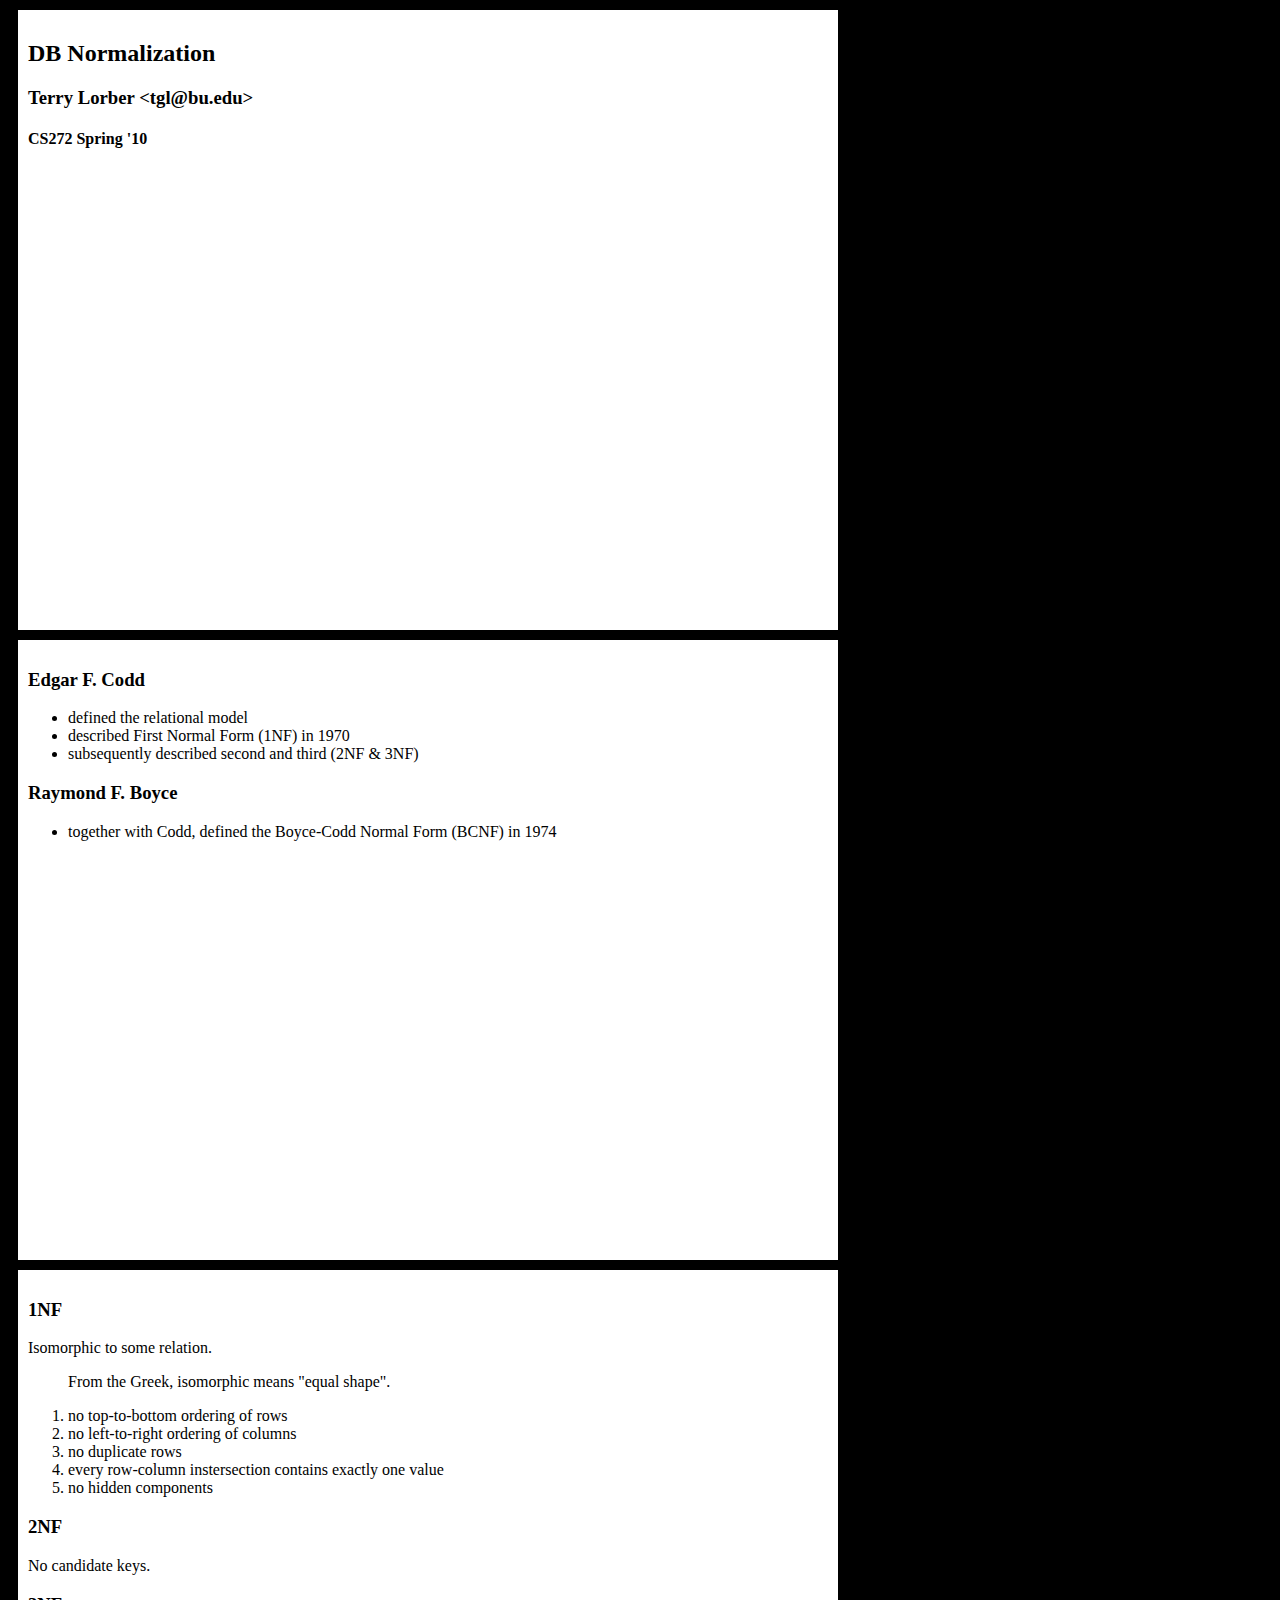
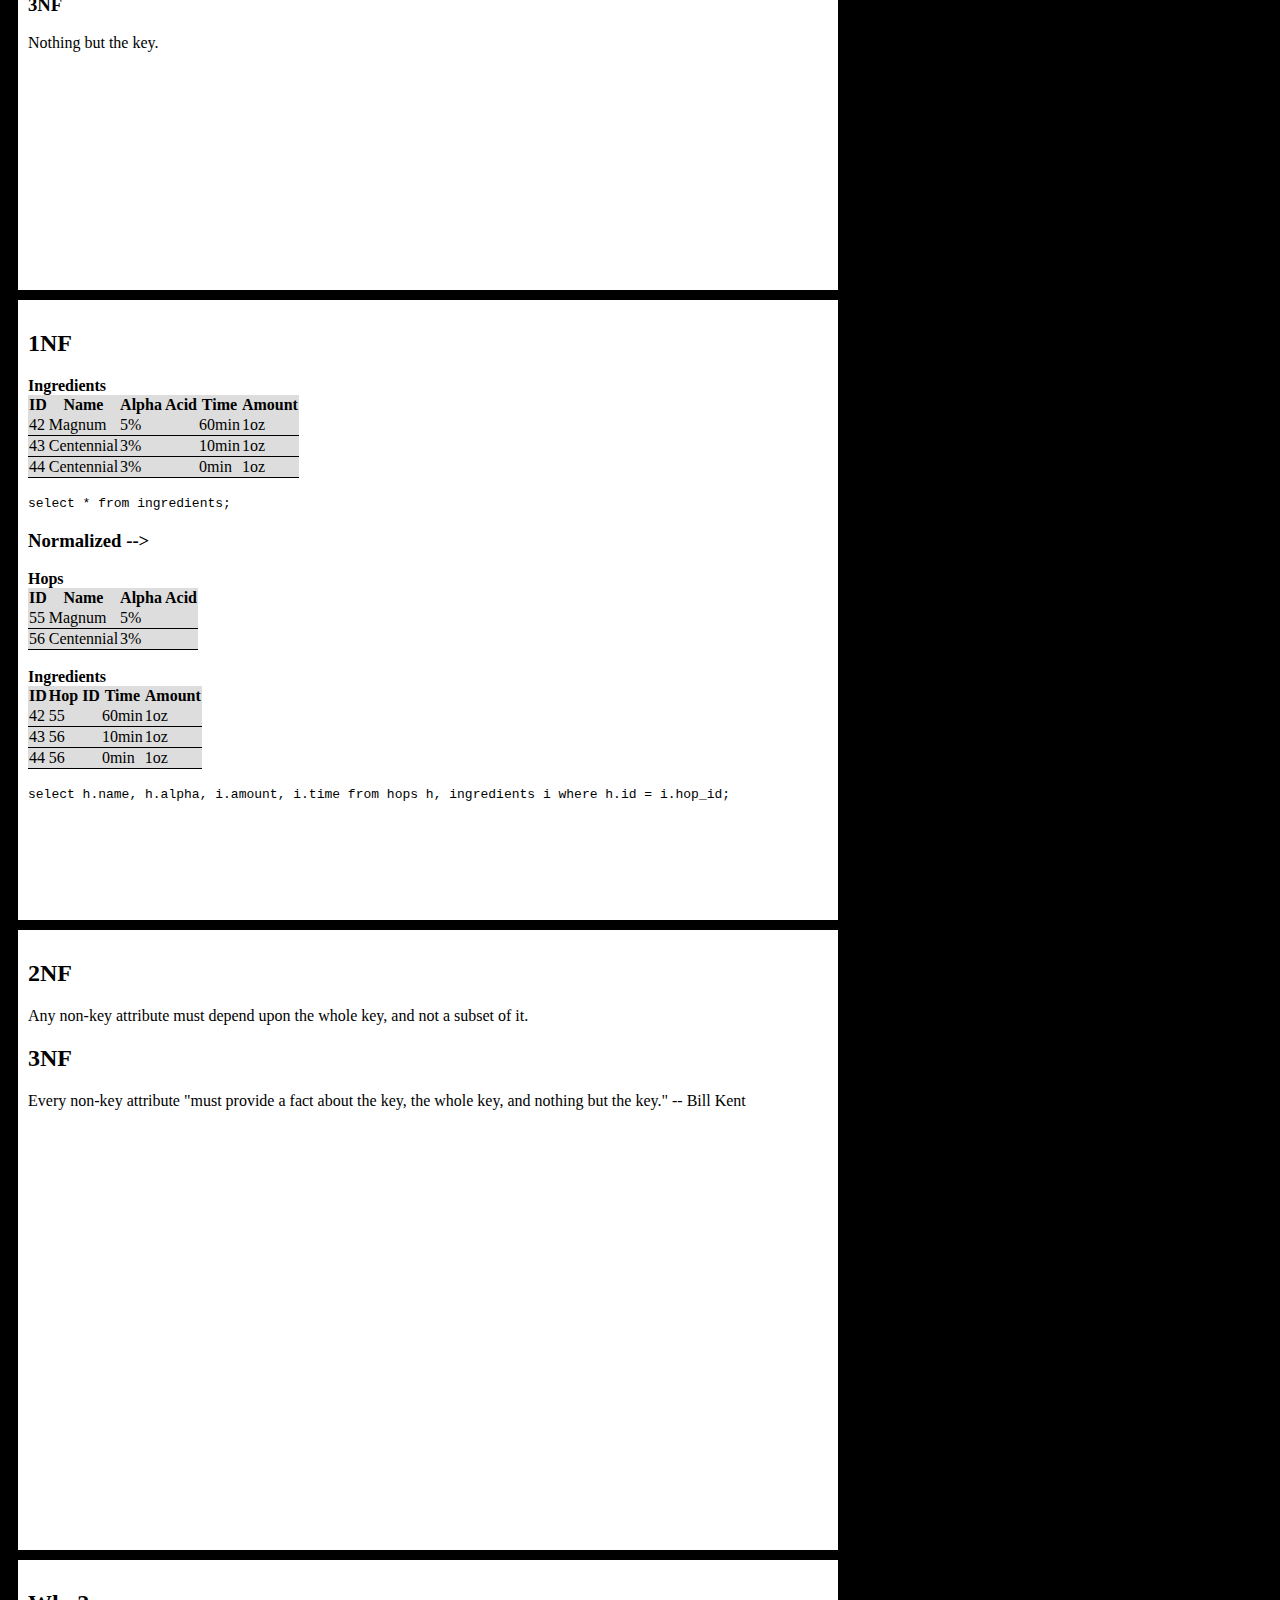
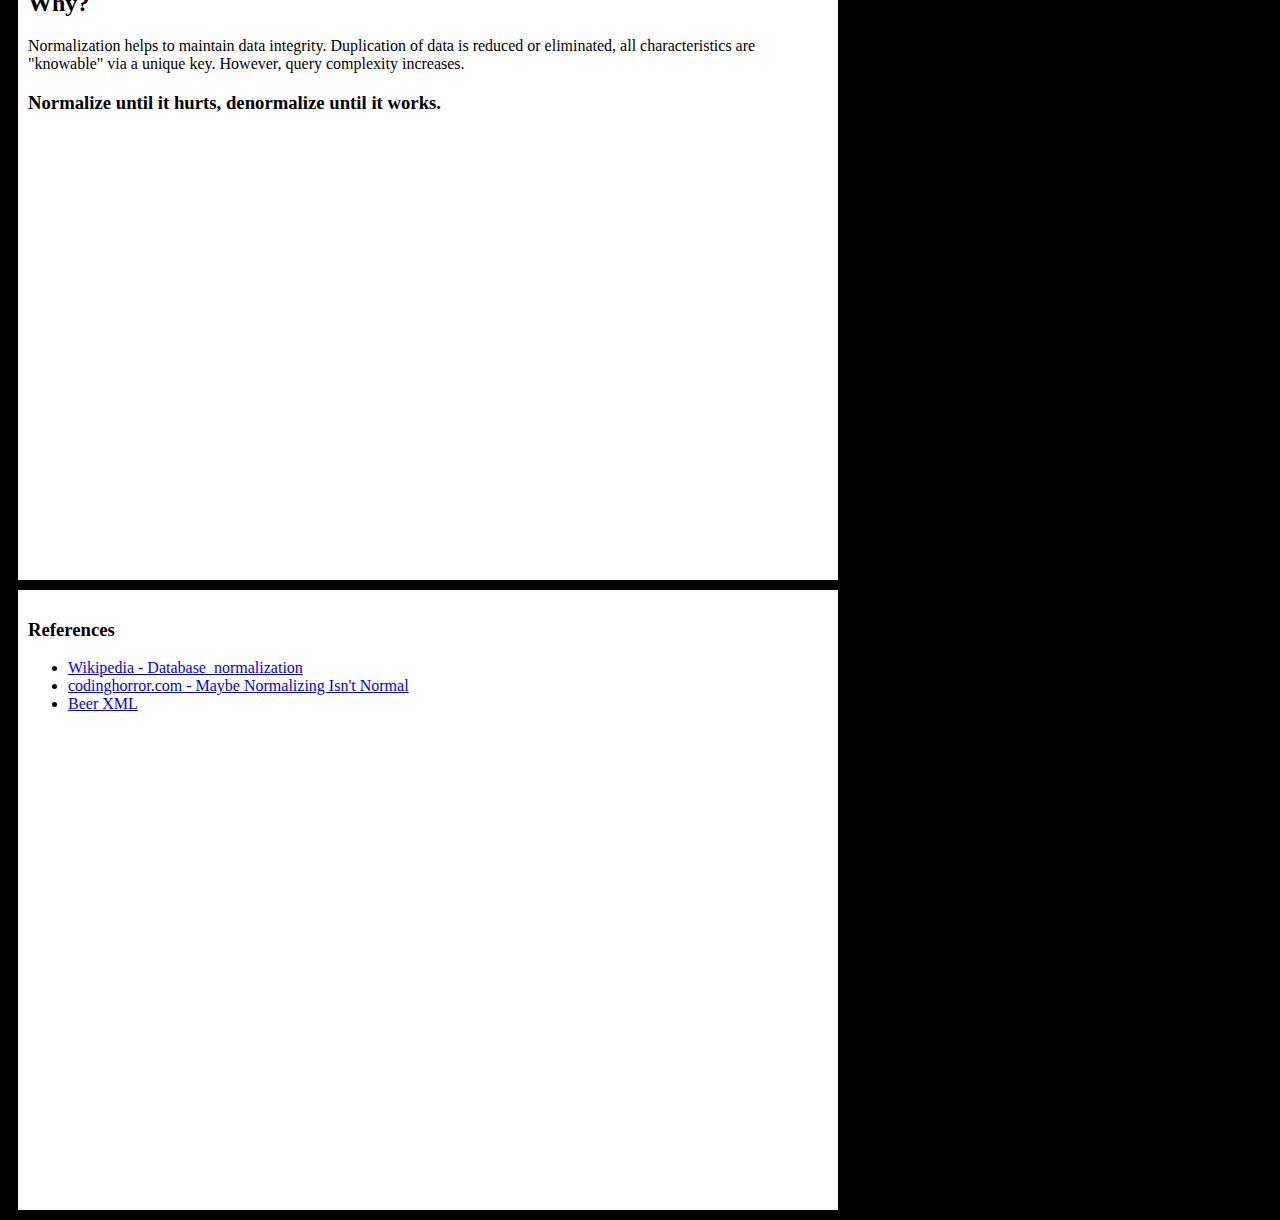
==== cs272/presentation/index.html @ 8d278e74 "ENH first draft" ====
<html>
<head>
<title>Terry Lorber - CS272 Spring '10 - DB Normalization</title>
</head>
<style type="text/css">
body {
background-color: #000;
}

.page {
align: center;
margin: 10px;
padding: 10px;
background-color: #FFF;
width: 800px;
height: 600px;
}

.data {
border-collapse: collapse;
background-color: #DDD;
}

td {
border-bottom-style: solid;
border-bottom-width: 1px;
}


</style>

<body>
<div id="container">
<div class="page">
<h2>DB Normalization</h2>

<h3>Terry Lorber &lt;tgl@bu.edu&gt;</h3>
<h4>CS272 Spring '10</h4>
</div>

<div class="page">
<h3>Edgar F. Codd</h3>
<ul>
<li>defined the relational model</li>
<li>described First Normal Form (1NF) in 1970</li>
<li>subsequently described second and third (2NF & 3NF)</li>
</ul>

<h3>Raymond F. Boyce</h3>
<ul>
<li>together with Codd, defined the Boyce-Codd Normal Form (BCNF) in 1974</li>
</ul>
</div>

<div class="page">
<h3>1NF</h3>
Isomorphic to some relation.
<blockquote>
From the Greek, isomorphic means "equal shape".
</blockquote>
<ol>
<li>no top-to-bottom ordering of rows</li>
<li>no left-to-right ordering of columns</li>
<li>no duplicate rows</li>
<li>every row-column instersection contains exactly one value</li>
<li>no hidden components</li>
</ol>
<h3>2NF</h3>
No candidate keys.
<h3>3NF</h3>
Nothing but the key.
</div>

<div class="page">
<h2>1NF</h2>

<strong>Ingredients</strong>
<table class="data">
<tr>
<thead>
<tr>
<th>ID</th>
<th>Name</th>
<th>Alpha Acid</th>
<th>Time</th>
<th>Amount</th>
</tr>
</thead>
<tbody>
<tr>
<td>42</td>
<td>Magnum</td>
<td>5%</td>
<td>60min</td>
<td>1oz</td>
</tr>
<tr>
<td>43</td>
<td>Centennial</td>
<td>3%</td>
<td>10min</td>
<td>1oz</td>
</tr>
<tr>
<td>44</td>
<td>Centennial</td>
<td>3%</td>
<td>0min</td>
<td>1oz</td>
</tr>
</tbody>
</tr>
</table>

<div>&nbsp;</div>

<code>select * from ingredients;</code>

<h3>Normalized --&gt;</h3>

<strong>Hops</strong>
<table class="data">
<tr>
<thead>
<tr>
<th>ID</th>
<th>Name</th>
<th>Alpha Acid</th>
</tr>
</thead>
<tbody>
<tr>
<td>55</td>
<td>Magnum</td>
<td>5%</td>
</tr>
<tr>
<td>56</td>
<td>Centennial</td>
<td>3%</td>
</tr>
</tbody>
</tr>
</table>

<div>&nbsp;</div>

<strong>Ingredients</strong>
<table class="data">
<tr>
<thead>
<tr>
<th>ID</th>
<th>Hop ID</th>
<th>Time</th>
<th>Amount</th>
</tr>
</thead>
<tbody>
<tr>
<td>42</td>
<td>55</td>
<td>60min</td>
<td>1oz</td>
</tr>
<tr>
<td>43</td>
<td>56</td>
<td>10min</td>
<td>1oz</td>
</tr>
<tr>
<td>44</td>
<td>56</td>
<td>0min</td>
<td>1oz</td>
</tr>
</tbody>
</tr>
</table>

<div>&nbsp;</div>

<code>select h.name, h.alpha, i.amount, i.time from hops h, ingredients i where h.id = i.hop_id;</code>

</div>
<div class="page">
<h2>2NF</h2>
Any non-key attribute must depend upon the whole key, and not a subset of it.


<h2>3NF</h2>
Every non-key attribute "must provide a fact about the key, the whole key, and nothing but the key." -- Bill Kent
</div>


<div class="page">
<h2>Why?</h2>
<p>
Normalization helps to maintain data integrity.  Duplication of data is reduced or eliminated, all characteristics are "knowable" via a unique key.  However, query complexity increases.
</p>

<h3>Normalize until it hurts, denormalize until it works.</h3>
</div>

<div class="page">
<h3>References</h3>
<ul>
<li><a href="http://en.wikipedia.org/wiki/Database_normalization">Wikipedia - Database_normalization</a></li>
<li><a href="http://www.codinghorror.com/blog/2008/07/maybe-normalizing-isnt-normal.html">codinghorror.com - Maybe Normalizing Isn't Normal</a></li>
<li><a href="http://www.beerxml.com/">Beer XML</a></li>
</ul>
</div>
</div>
</body>
</html>
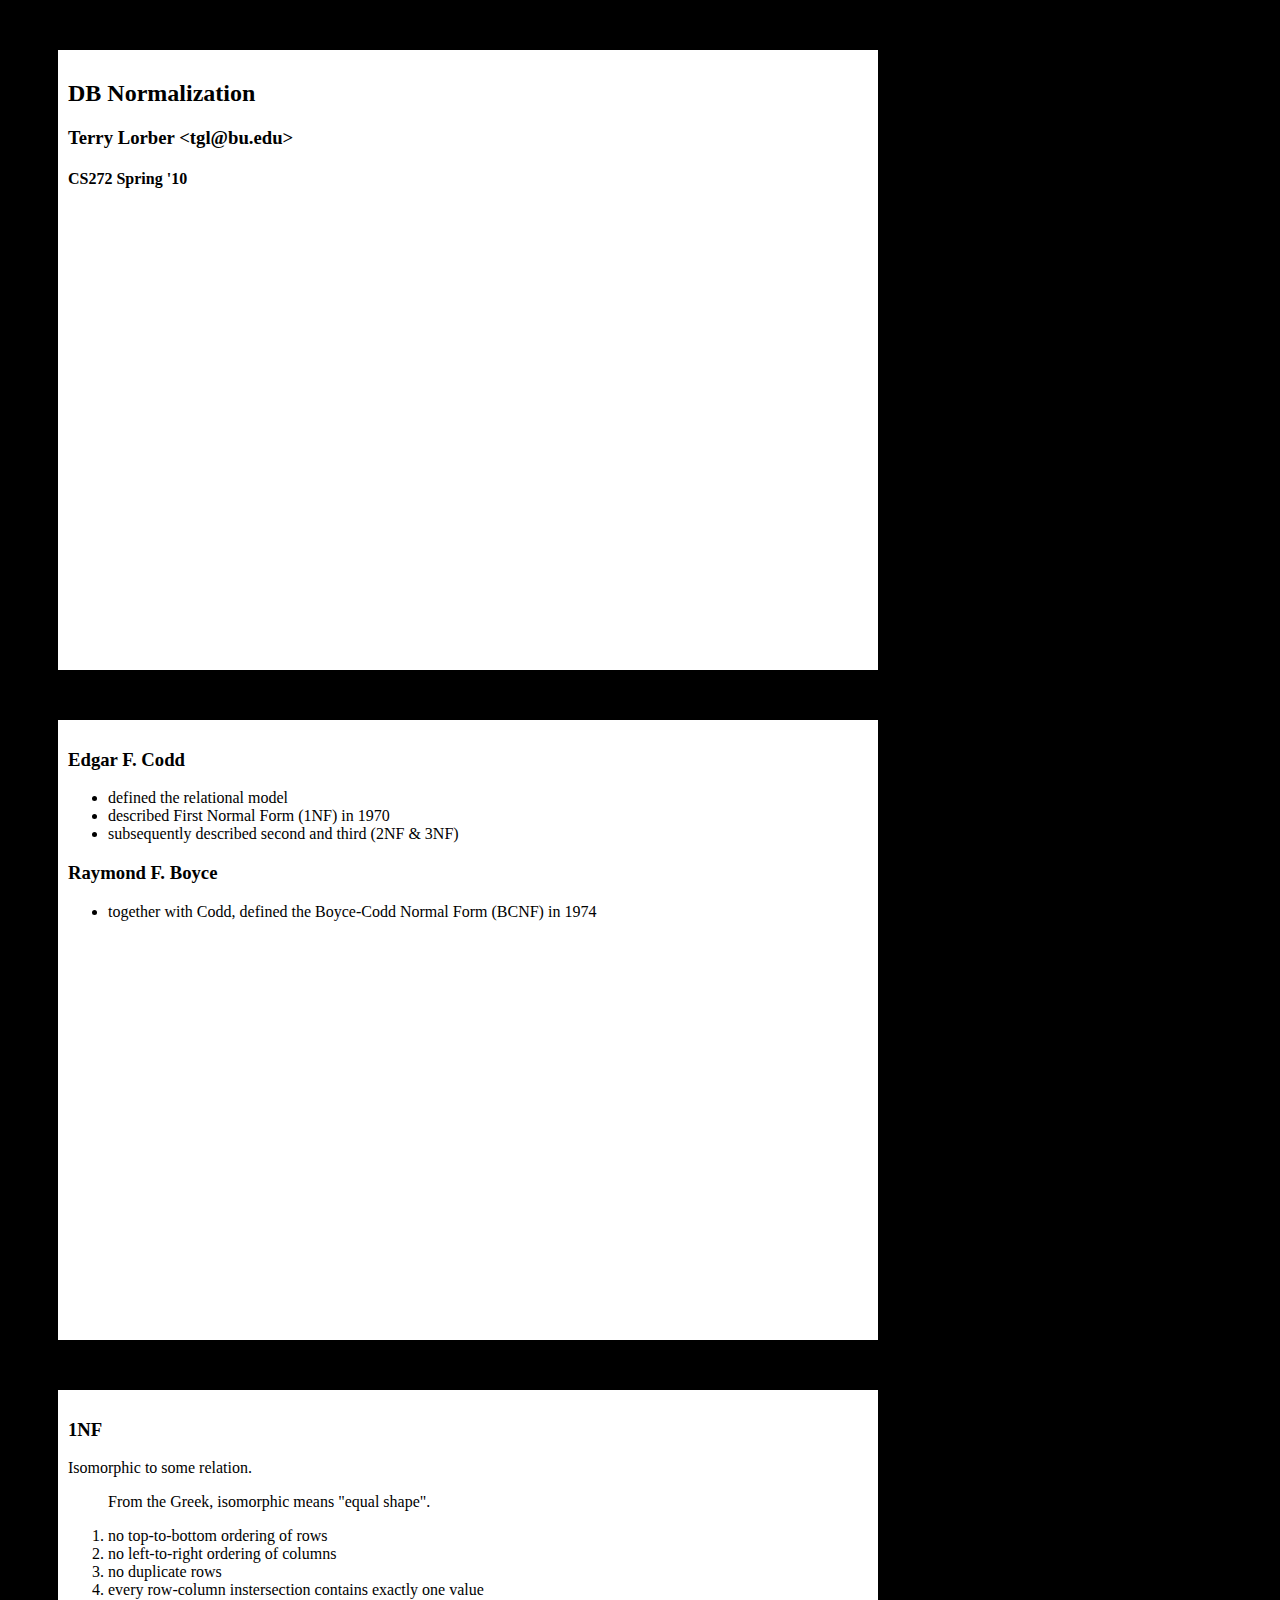
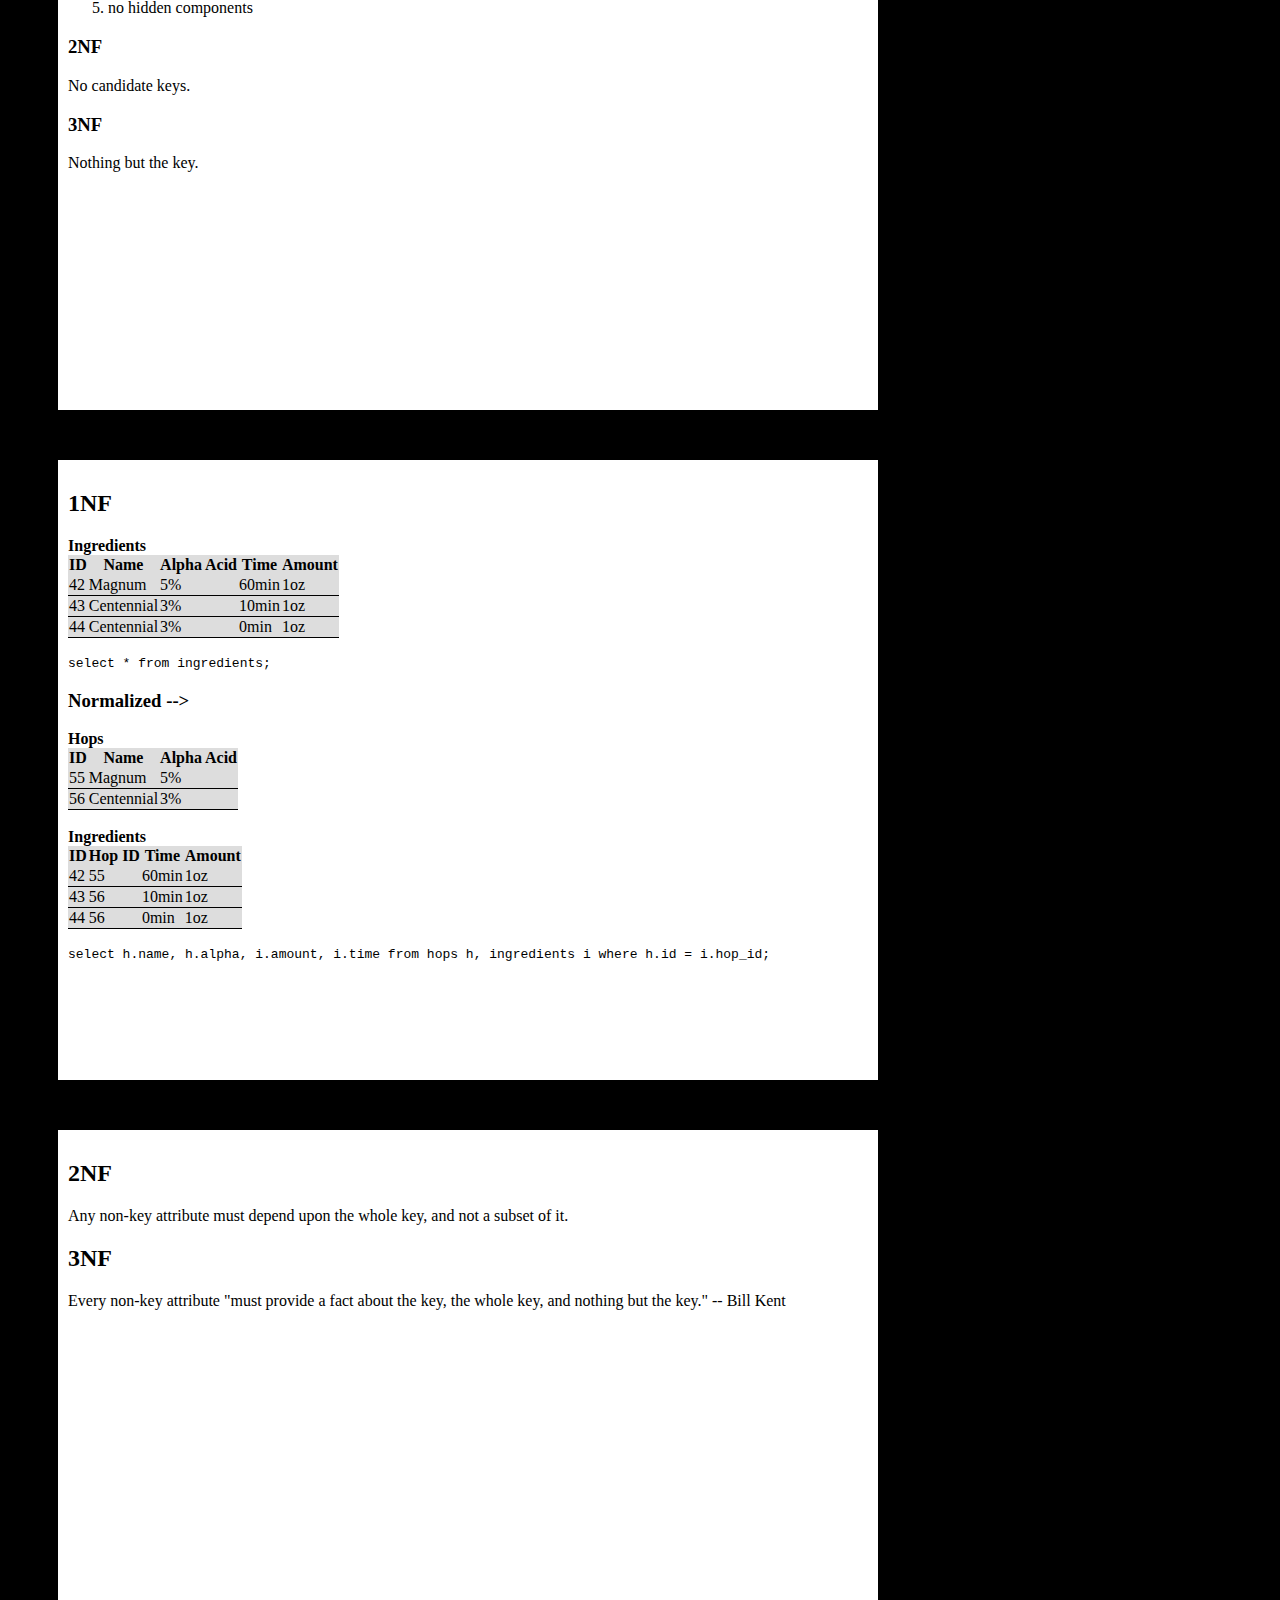
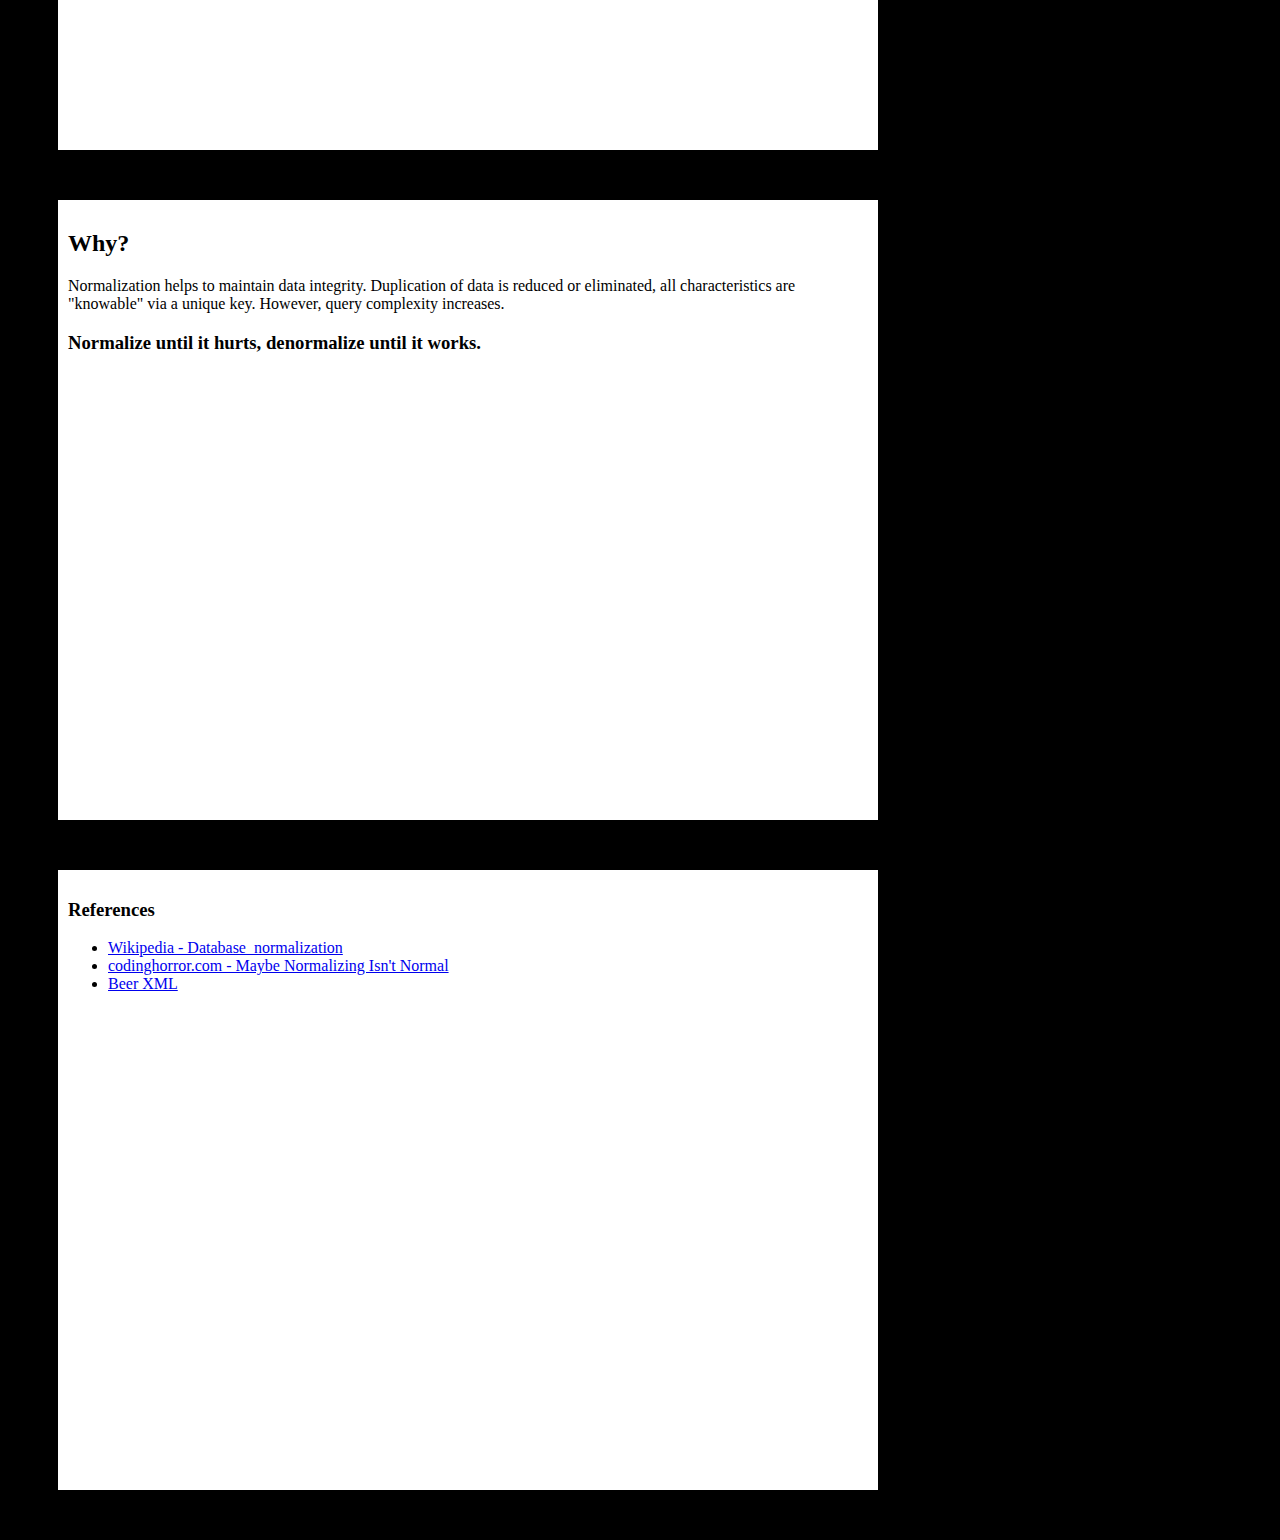
==== commit 85e399ee: "ENH tweak" ====
--- a/cs272/presentation/index.html
+++ b/cs272/presentation/index.html
@@ -7,9 +7,12 @@
 background-color: #000;
 }
 
+.container {
+align: center;
+}
+
 .page {
-align: center;
-margin: 10px;
+margin: 50px;
 padding: 10px;
 background-color: #FFF;
 width: 800px;
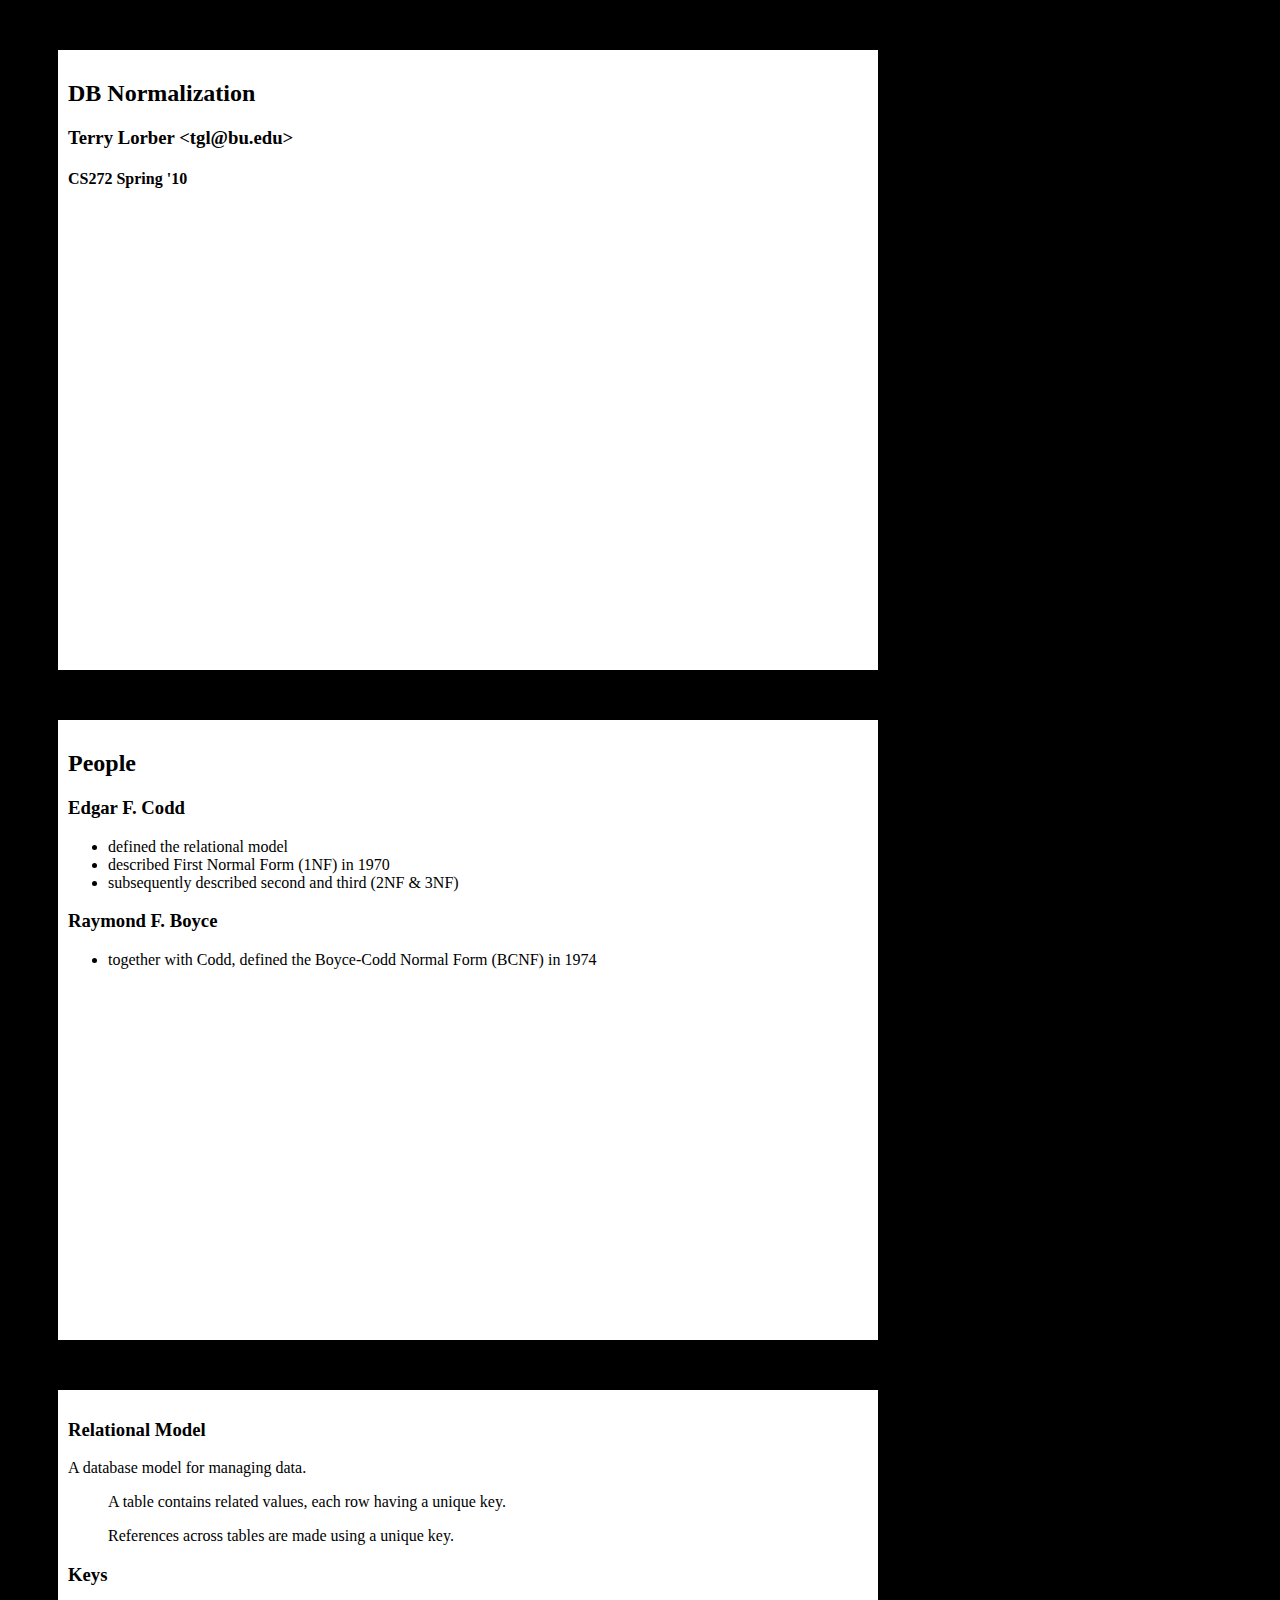
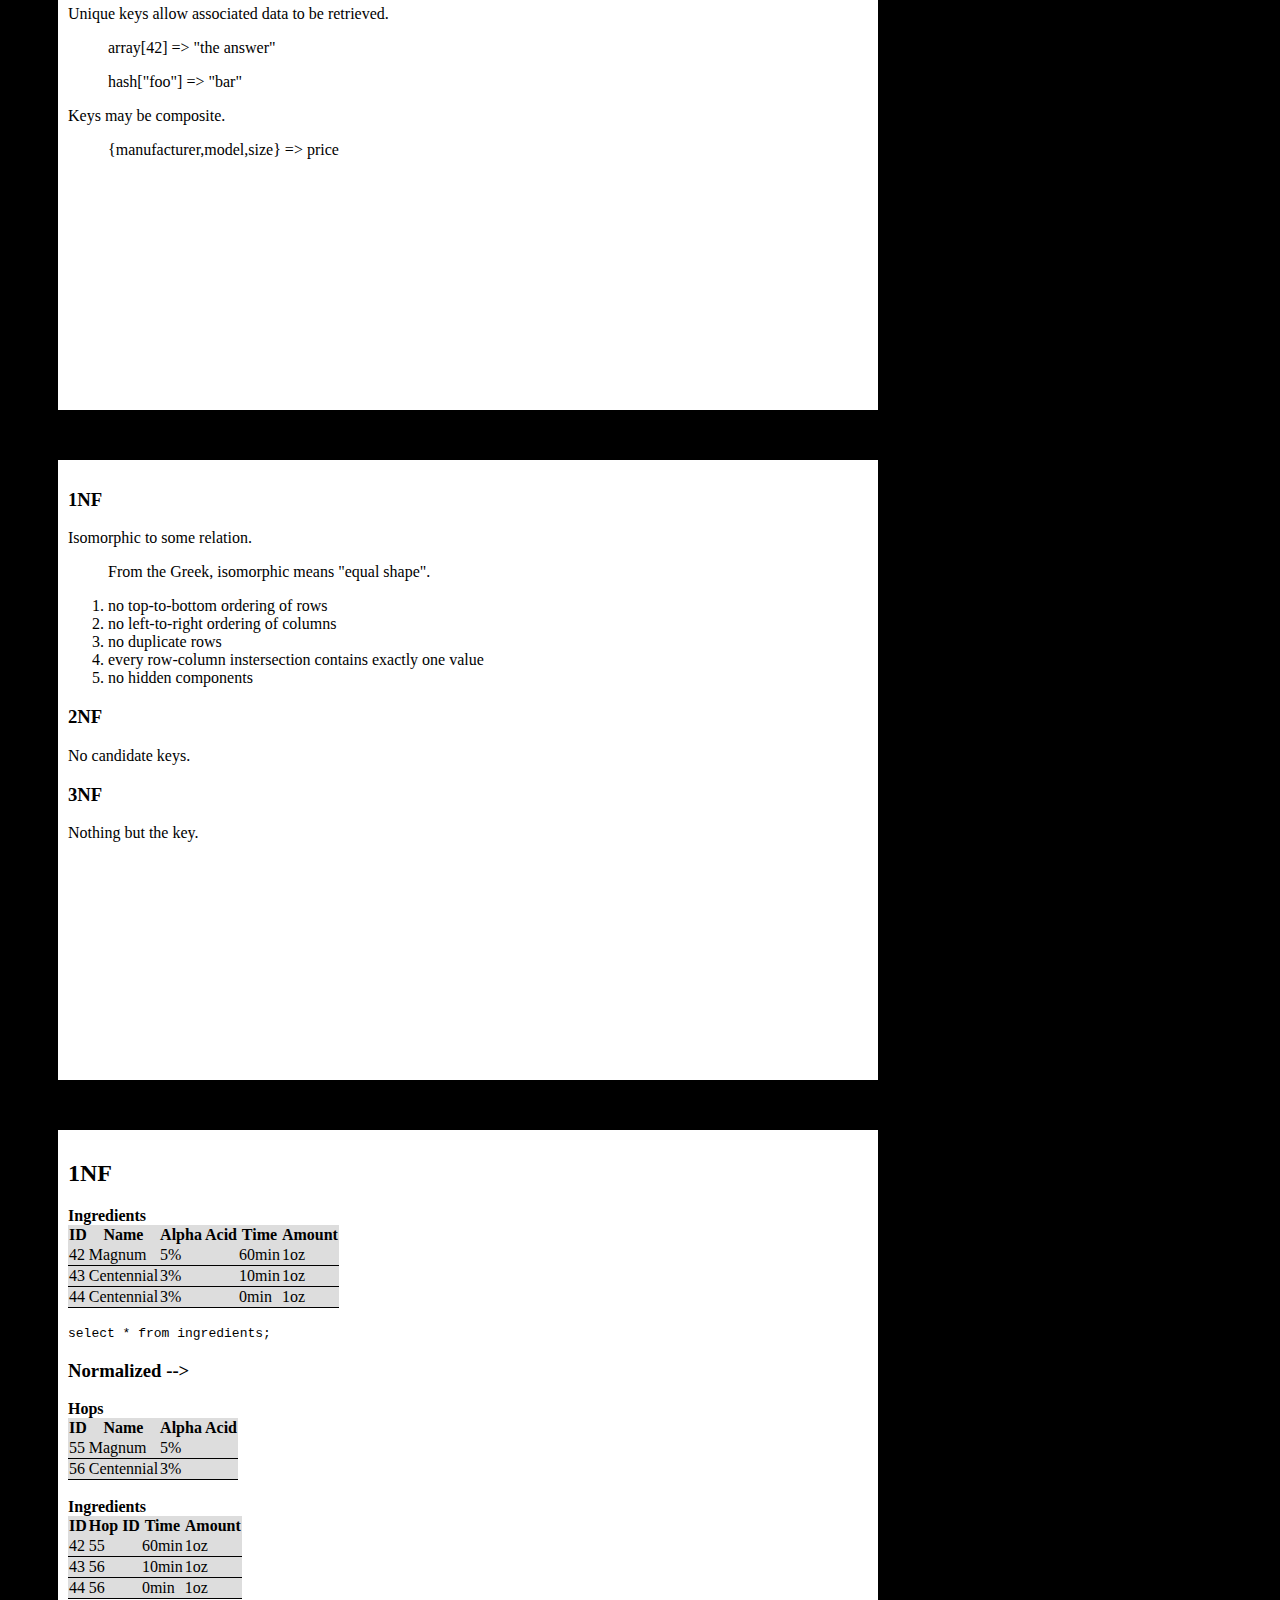
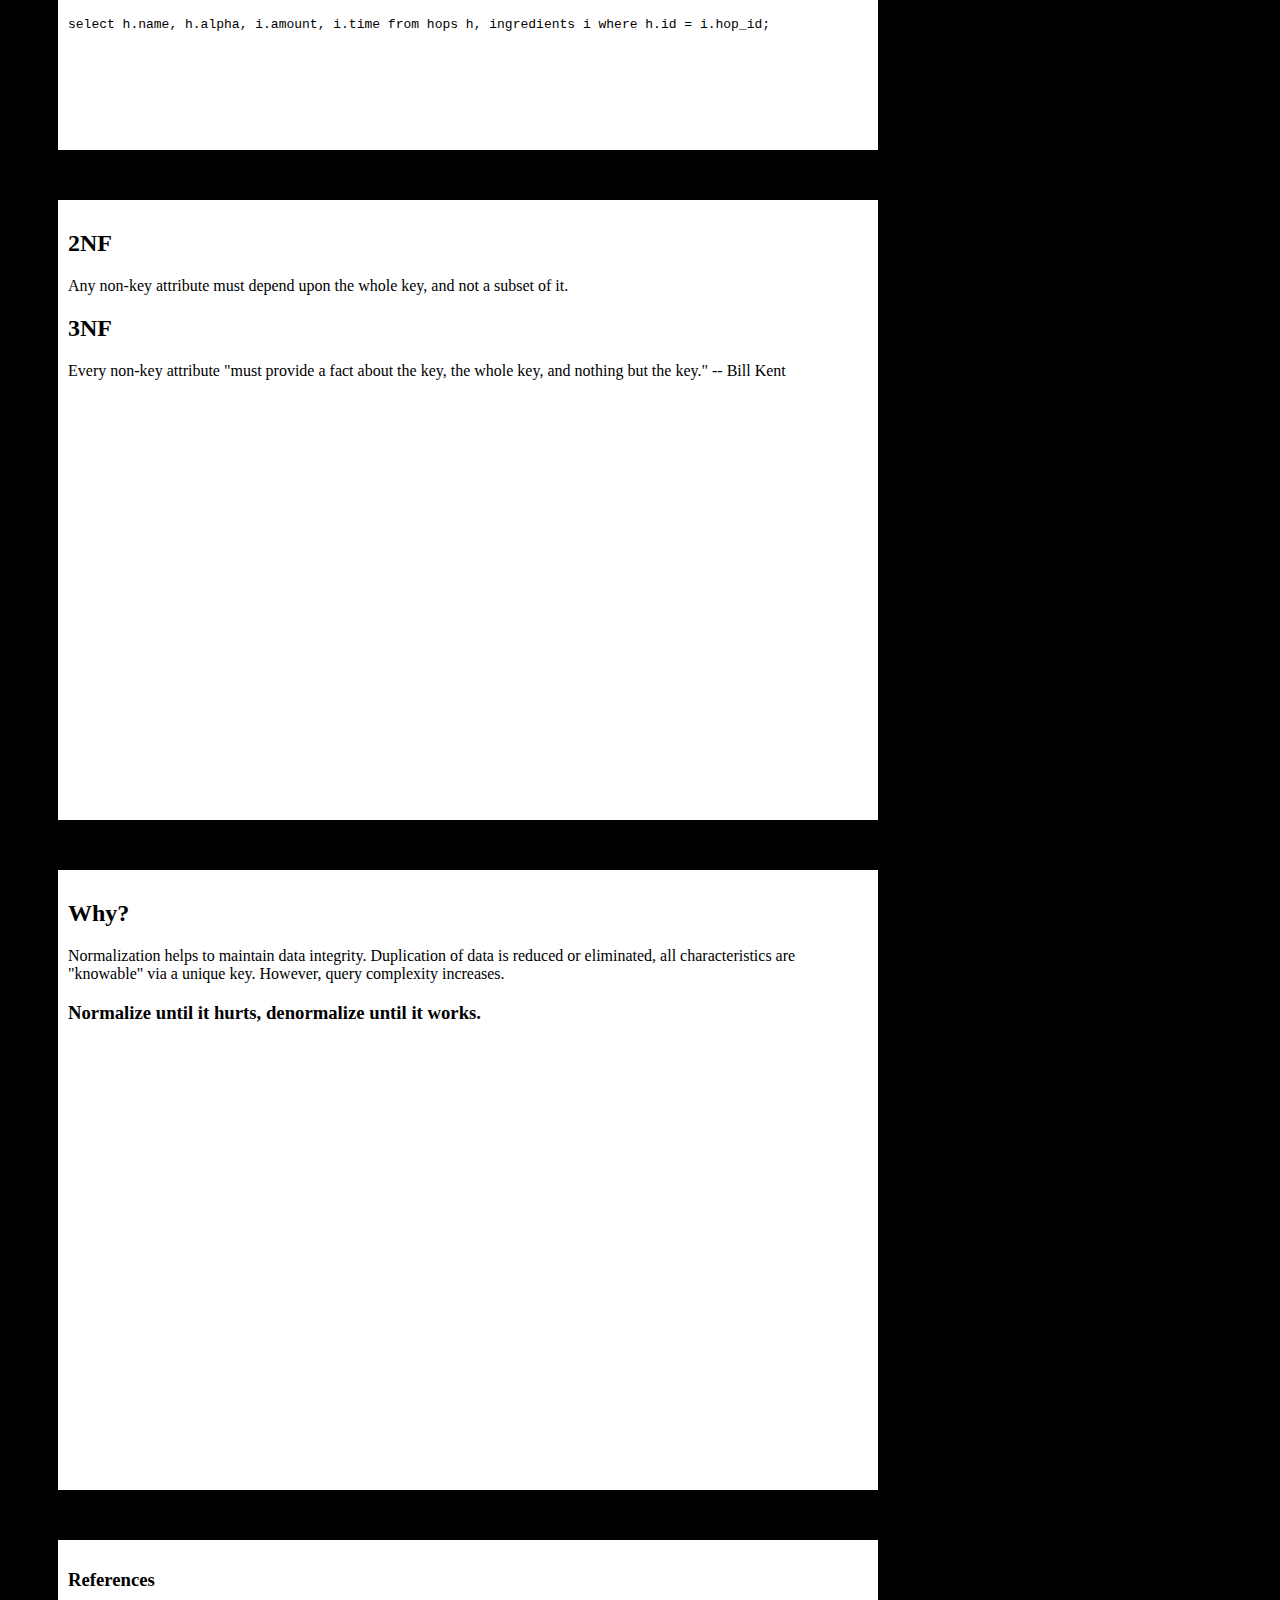
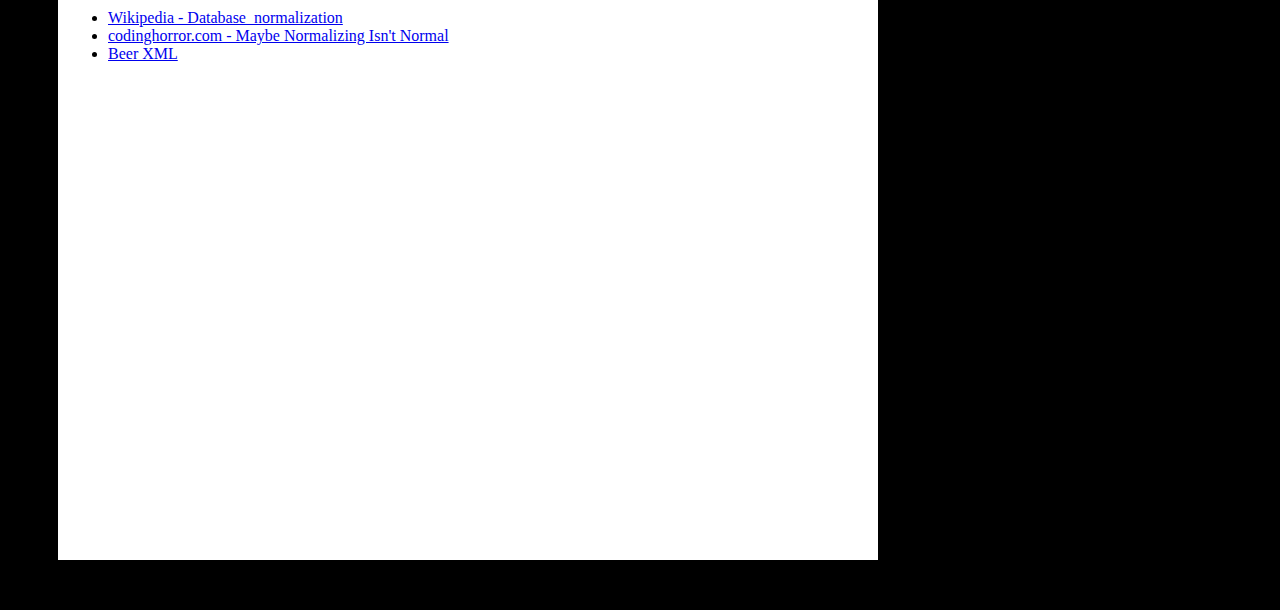
==== commit 04eeb72c: "ENH adding a few more pages" ====
--- a/cs272/presentation/index.html
+++ b/cs272/presentation/index.html
@@ -42,6 +42,7 @@
 </div>
 
 <div class="page">
+<h2>People</h2>
 <h3>Edgar F. Codd</h3>
 <ul>
 <li>defined the relational model</li>
@@ -53,6 +54,33 @@
 <ul>
 <li>together with Codd, defined the Boyce-Codd Normal Form (BCNF) in 1974</li>
 </ul>
+</div>
+
+
+<div class="page">
+<h3>Relational Model</h3>
+A database model for managing data.
+<blockquote>
+A table contains related values, each row having a unique key.
+</blockquote>
+<blockquote>
+References across tables are made using a unique key.
+</blockquote>
+
+
+<h3>Keys</h3>
+Unique keys allow associated data to be retrieved.
+<blockquote>
+array[42] => "the answer"
+</blockquote>
+<blockquote>
+hash["foo"] => "bar"
+</blockquote>
+
+Keys may be composite.
+<blockquote>
+{manufacturer,model,size} => price
+</blockquote>
 </div>
 
 <div class="page">
